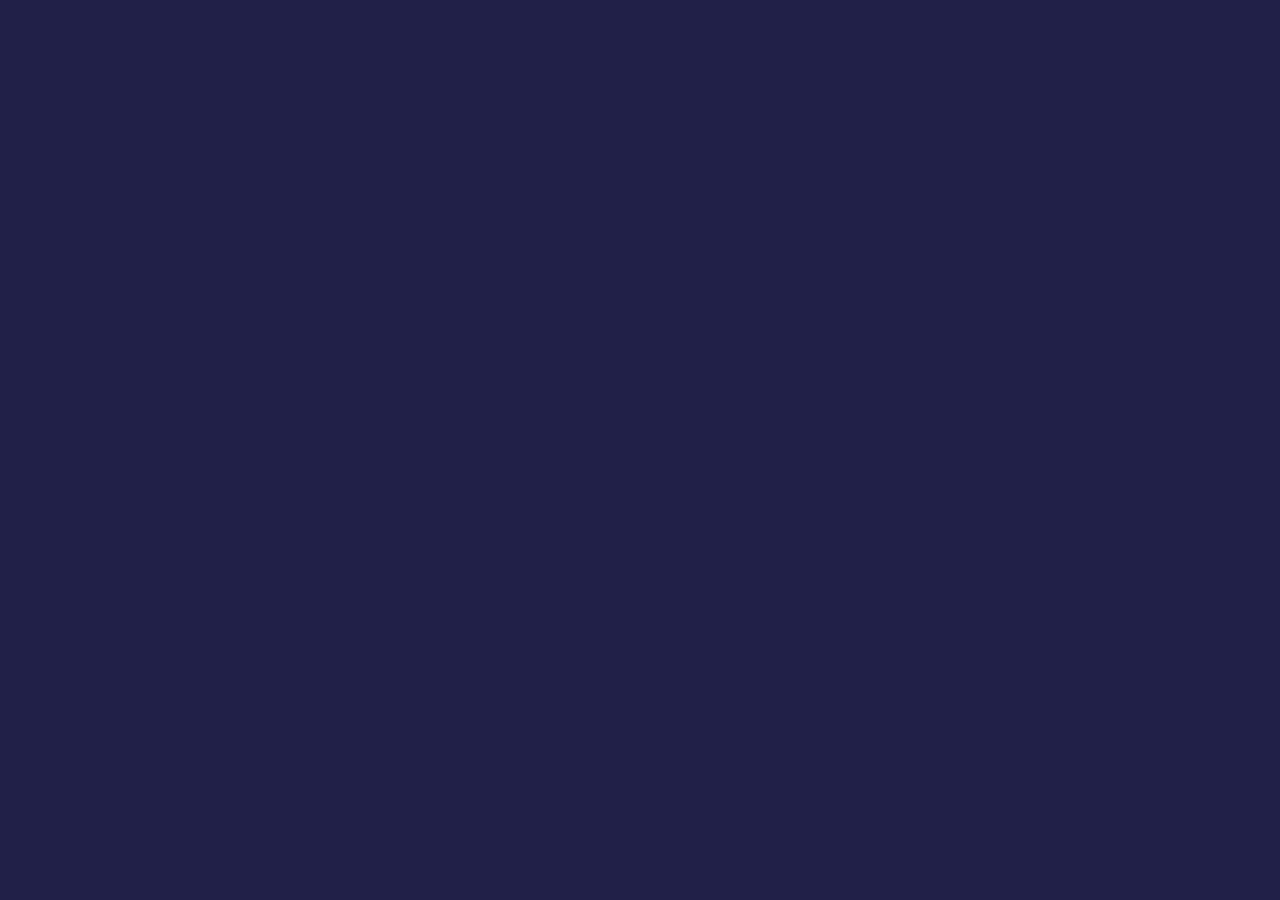
==== post-details.html @ fc742ff9 "add base" ====
<!DOCTYPE html>
<html lang="en">
<head>
    <meta charset="UTF-8">
    <title>Title</title>
    <link rel="stylesheet" href="./styles/styles.css">
</head>
<body>
<div class="container">

</div>
<script src='./scripts/post-details.js'></script>
</body>
</html>
---- styles/styles.css ----
html {
    box-sizing: border-box;
}

*,
*::before,
*::after {
    box-sizing: border-box;
}
h1,h2,h3{
    margin: 0;
    padding: 0;
}
ul {
    list-style: none;
    padding: 0;
    margin: 0;
}

body {
    background-color: #202049;
    font-family: 'Roboto', sans-serif;
    color: #c3c3d9;
}

.container {
    width: 1200px;
    padding: 0 15px;
    margin: 0 auto;
}

h1 {
    font-size: 54px;
    margin-bottom: 50px;
    text-align: center;
}

.info-list {
    border-bottom: 1px solid #c3c3d9;
    padding-bottom: 30px;
    margin: 0 0 50px 0;
}

.users-list {
    display: flex;
    flex-wrap: wrap;
    gap: 60px;

    padding: 0;
}

.user-item {
    flex-basis: calc((100% - 120px) / 3);
    display: flex;
    flex-direction: column;
    border: 1px solid white;
    padding: 20px;
    gap: 15px;
}

.user-name {
    font-size: 30px;
}

.user-link {
    color: white;
    text-align: right;
    transition: background-color 250ms cubic-bezier(0.4, 0, 0.2, 1);
    text-decoration: none;
    display: block;
    margin-top: auto;
}

a:hover,
a:focus {
    text-decoration: underline;
}

.info-item {
    font-size: 30px;
}

.accent {
    font-size: 20px;
    color: #ffffff;
    margin-right: 10px;
    text-transform: capitalize;
    text-decoration: none;
    pointer-events: none;
}

.email,
.phone,
.website {
    text-decoration: none;
    display: block;
    color: #c3c3d9;
}


.add-title {
    font-size: 44px;
    margin-bottom: 30px;
}


.posts-btn {
    background-color: transparent;
    border: 2px solid #c3c3d9;
    font-size: 18px;
    color: #c3c3d9;
    padding: 20px;
    display: flex;
    justify-content: center;
    align-items: center;
    margin: 50px auto;
}

.posts-btn:hover,
.posts-btn:focus {
    background-color: #080817;
    cursor: pointer;
}
.posts-list{
    display: flex;
    flex-wrap: wrap;
    gap: 30px;

    padding: 0;
}
.post-item {
    flex-basis: calc((100% - 120px) / 5);
    display: flex;
    flex-direction: column;
    border: 1px solid white;
    padding: 20px;
    gap: 15px;
    font-size: 20px;
}

.post-id {
    font-size: 20px;
}

.post-details-link {
    color: white;
    text-align: right;
    transition: background-color 250ms cubic-bezier(0.4, 0, 0.2, 1);
    text-decoration: none;
    display: block;
    margin-top: auto;
}


.post-box {
    border-bottom: 1px solid #c3c3d9;
    padding-bottom: 30px;
    margin-bottom: 50px;
}

.post-text {
    font-size: 30px;
}

.comments-list {
    display: flex;
    flex-wrap: wrap;
    gap: 30px;

    padding: 0;
}

.comment-item {
    flex-basis: calc((100% - 120px) / 5);
    display: flex;
    flex-direction: column;
    border: 1px solid white;
    padding: 20px;
    gap: 15px;
    font-size: 15px;
}


.comment-author {
    font-size: 12px;
}
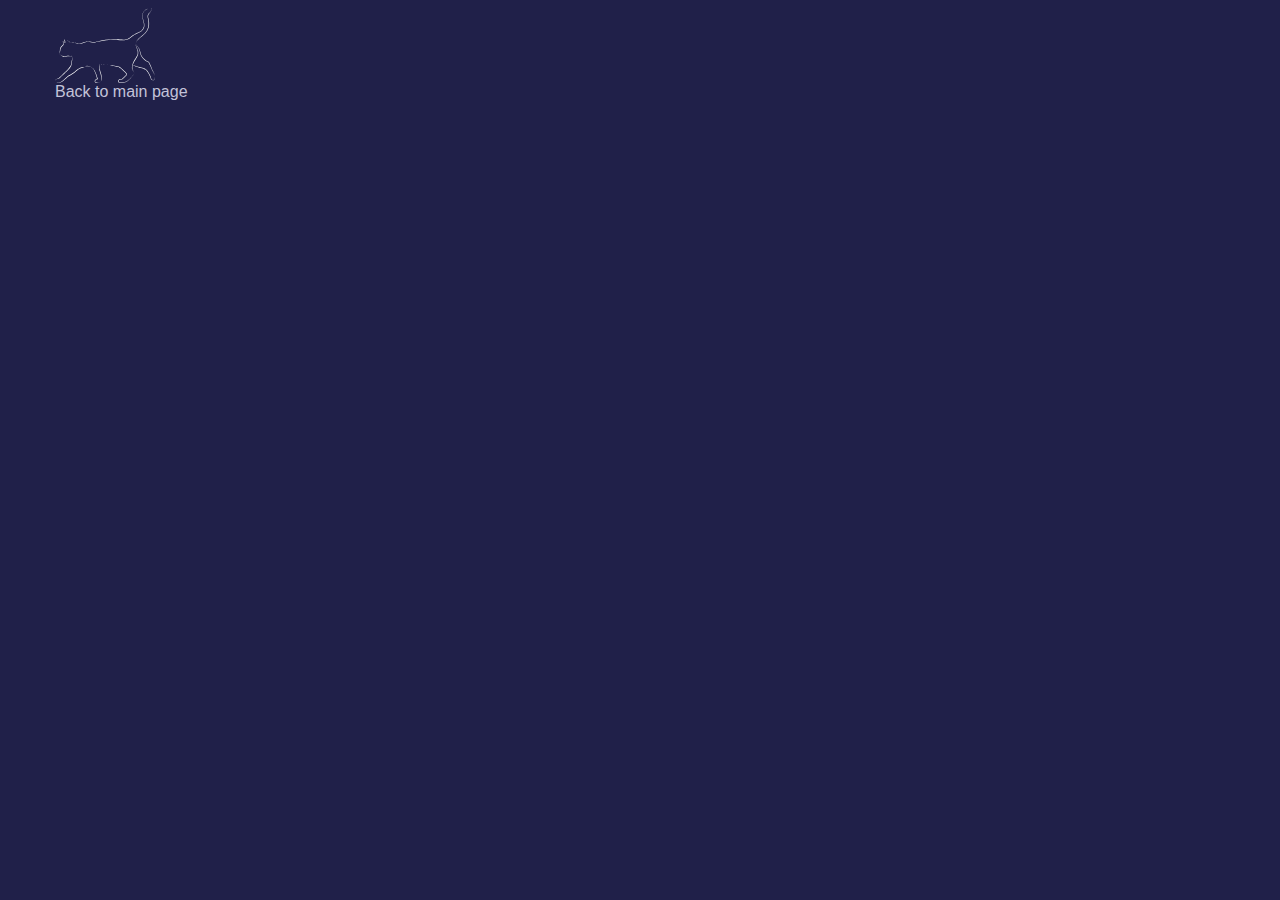
==== commit 92165d46: "ready?" ====
--- a/post-details.html
+++ b/post-details.html
@@ -6,6 +6,18 @@
     <link rel="stylesheet" href="./styles/styles.css">
 </head>
 <body>
+<header>
+    <div class="container">
+        <a href="index.html" class="logo-link">
+            <img src="img/1583430.svg" alt="logo" width="100"/>
+            <span>Back to main page</span>
+        </a>
+    </div>
+</header>
+<!--спіннер однозначно потрібен, якщо ми працюємо з реальною базою даних, але воно так швидко грузиться, що він просто убого блимає, тому я його зібрала і оживила, але закоментила-->
+<!--<div class="spinner"><img src="img/1583430.svg" alt="logo" width="500"/>-->
+<!--    <p class="spinner-text">Wait a minute, please</p></div>-->
+
 <div class="container">
 
 </div>
--- a/styles/styles.css
+++ b/styles/styles.css
@@ -22,7 +22,33 @@
     font-family: 'Roboto', sans-serif;
     color: #c3c3d9;
 }
-
+.spinner{
+    position: fixed;
+    top: 0;
+    left: 0;
+    background-color: #202049;
+    width: 100%;
+    height: 100%;
+    justify-content: center;
+    align-items: center;
+    flex-direction: column;
+    display: none;
+}
+.spinner-text{
+    font-size: 40px;
+}
+.logo-link{
+    display: flex;
+    color: #c3c3d9;
+    flex-direction: column;
+    text-decoration: none;
+    max-width: 140px;
+}
+.logo-link:hover,
+.logo-link:focus{
+    color: white;
+    text-decoration: none;
+}
 .container {
     width: 1200px;
     padding: 0 15px;
@@ -136,6 +162,7 @@
     padding: 20px;
     gap: 15px;
     font-size: 20px;
+    background-color: #2f2f70;
 }
 
 .post-id {
